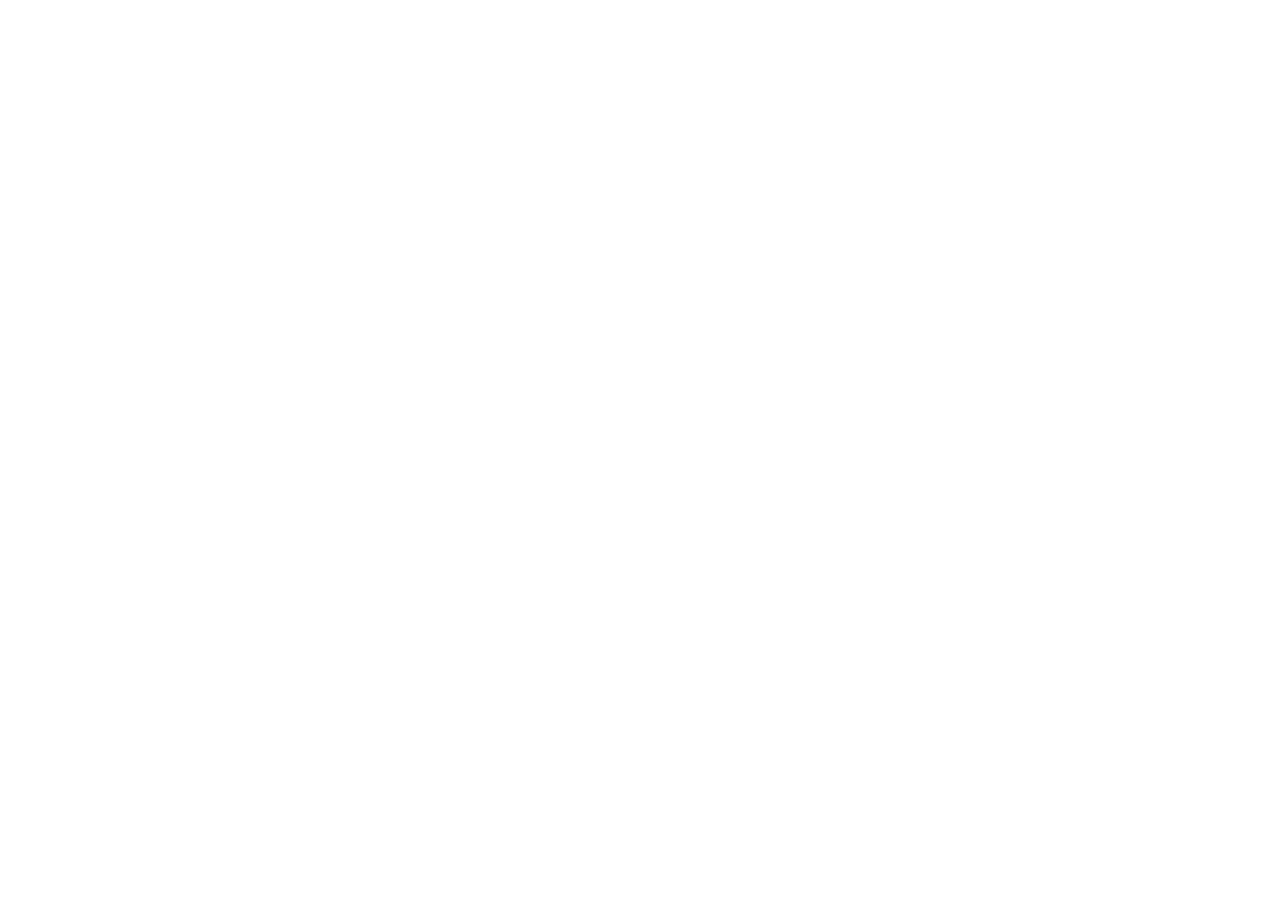
==== second.html @ dc299141 "original" ====
<!DOCTYPE html>
<html>
    <head>
        <title>
            hello world
        </title>
    </head>
<body>
    <p class="image" alt="memory1" id="img_one">
    <p class="image" alt="memory2" id="img_two">
    <p class="image" alt="memory3" id="img_three">
</body>
</html>
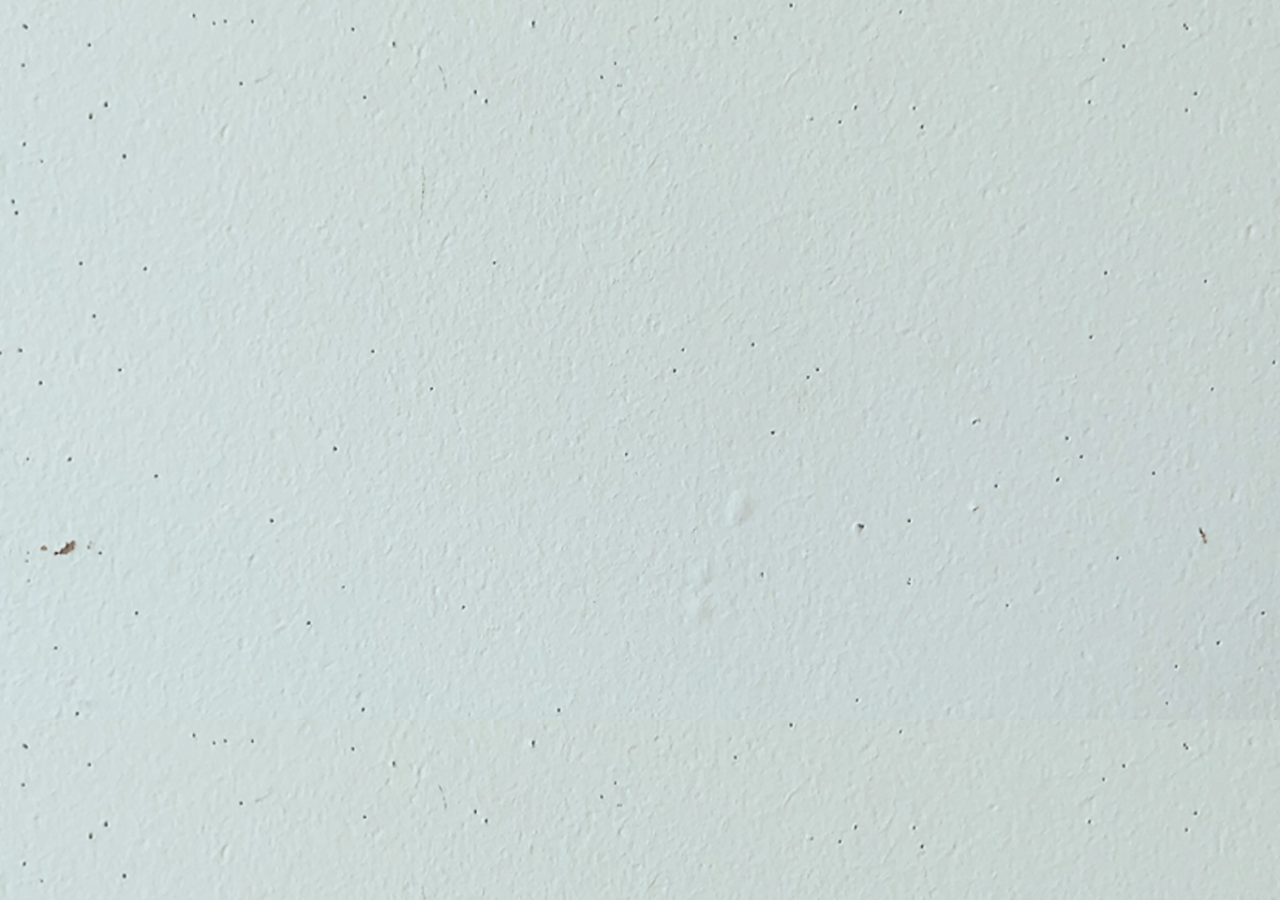
==== commit cf8e7736: "changes" ====
--- a/second.html
+++ b/second.html
@@ -4,6 +4,8 @@
         <title>
             hello world
         </title>
+        <link rel="stylesheet" type="text/css" href="style.css">
+        <script src="script.js"></script>
     </head>
 <body>
     <p class="image" alt="memory1" id="img_one">
--- a/style.css
+++ b/style.css
@@ -0,0 +1,4 @@
+body {
+    background-image: url("83background.jpg");
+    background-size: cover;
+}